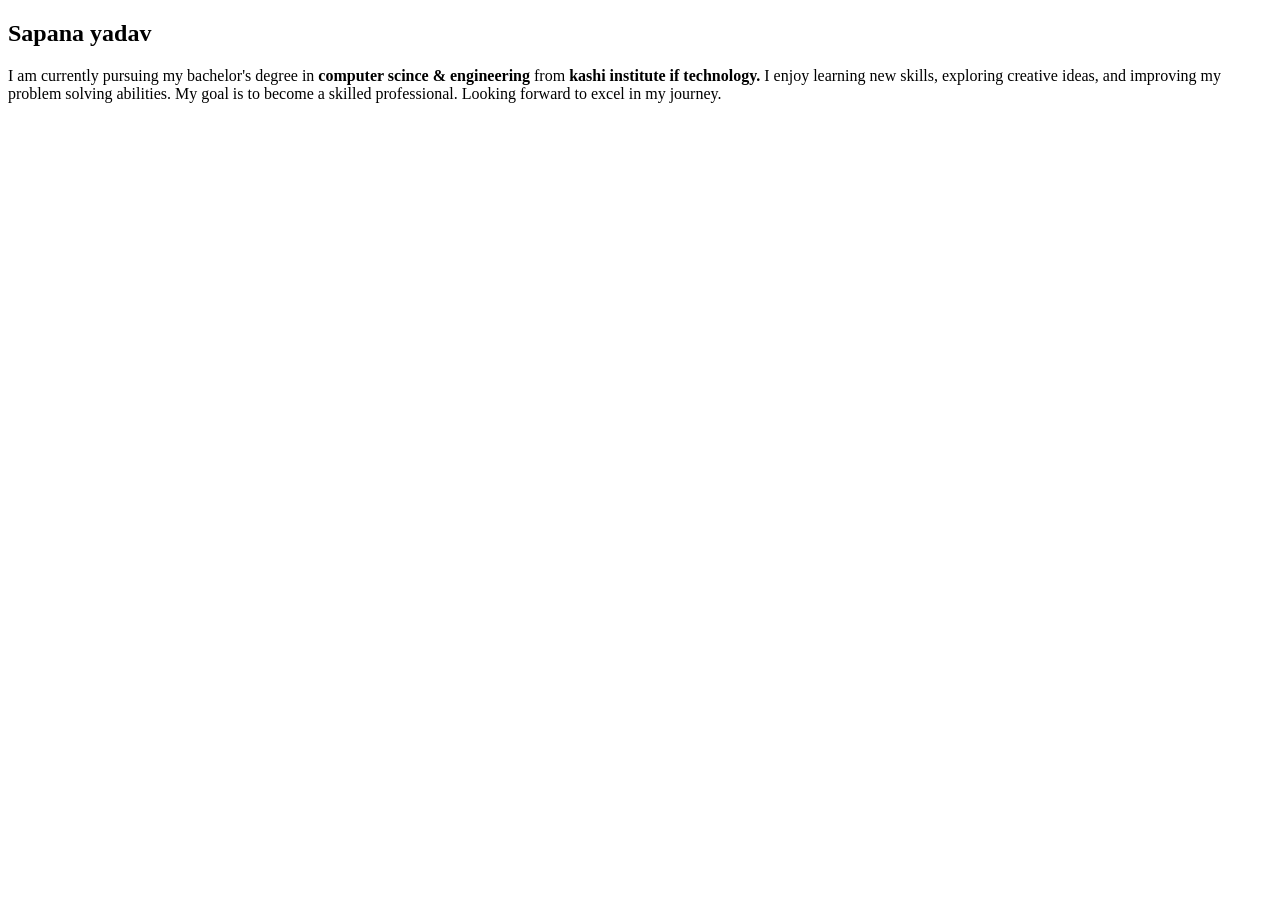
==== index.html @ d917b38c "Add files via upload" ====
<!DOCTYPE html>
<html lang="en">
<head>
    <meta charset="UTF-8">
    <meta name="viewport" content="width=device-width, initial-scale=1.0">
    <title>Document</title>
</head>
<body>
    <h2>Sapana yadav</h2>
    <p>I am currently pursuing my bachelor's degree in <b>computer scince &  engineering </b> from <b>kashi institute if technology.</b>
    I enjoy learning new skills, exploring creative ideas, and improving my problem solving abilities. My goal is to become a
     skilled professional. Looking forward to excel in my journey.</p>
</body>
</html>
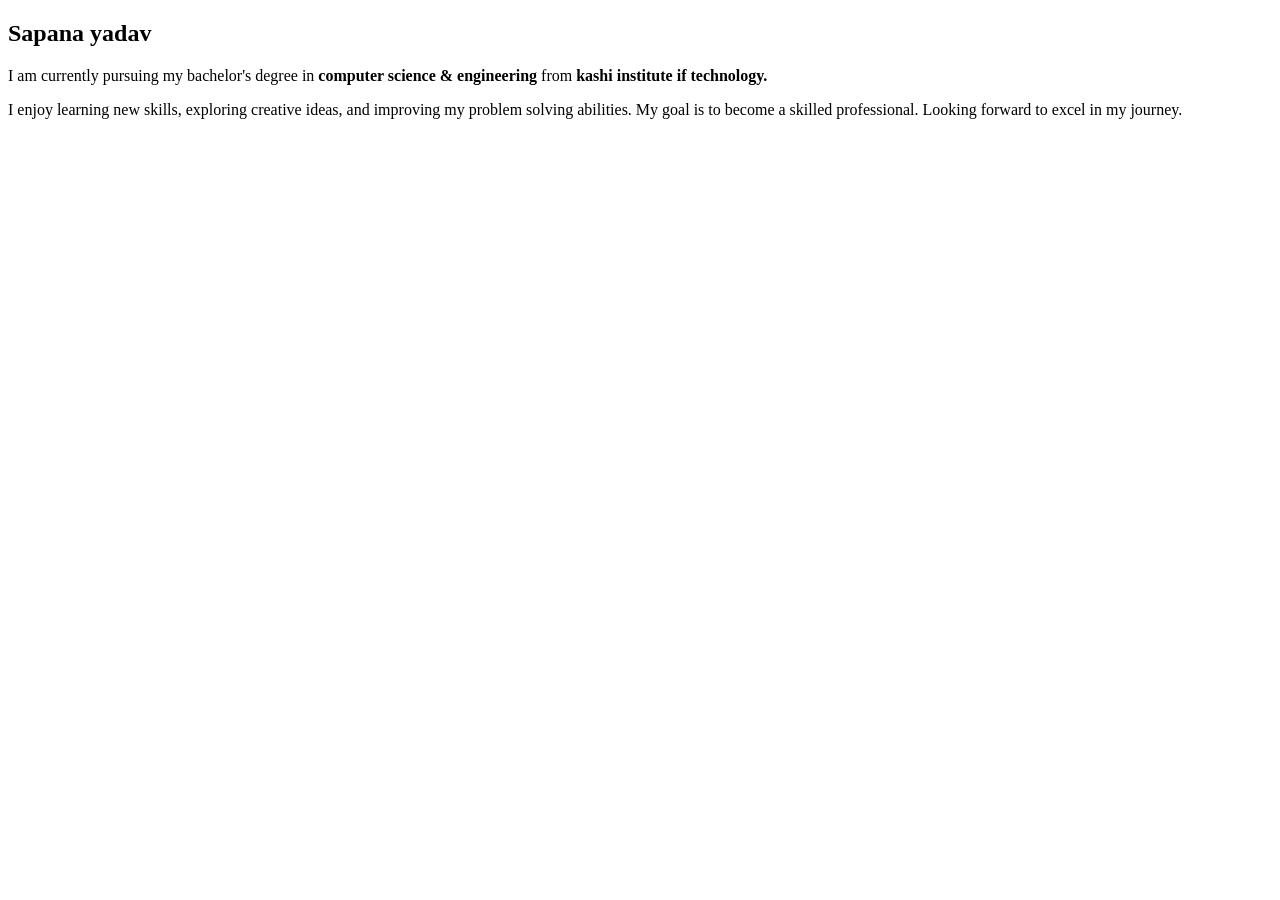
==== commit 2bc071e4: "Add files via upload" ====
--- a/index.html
+++ b/index.html
@@ -1,14 +1,28 @@
 <!DOCTYPE html>
 <html lang="en">
+
 <head>
     <meta charset="UTF-8">
     <meta name="viewport" content="width=device-width, initial-scale=1.0">
     <title>Document</title>
 </head>
+
 <body>
     <h2>Sapana yadav</h2>
-    <p>I am currently pursuing my bachelor's degree in <b>computer scince &  engineering </b> from <b>kashi institute if technology.</b>
-    I enjoy learning new skills, exploring creative ideas, and improving my problem solving abilities. My goal is to become a
-     skilled professional. Looking forward to excel in my journey.</p>
+    <p>I am currently pursuing my bachelor's degree in <b>computer science & engineering </b> from <b>kashi institute if
+            technology.</b></p>
+    <p>I enjoy learning new skills, exploring creative ideas, and improving my problem solving abilities. My goal is to
+        become a
+        skilled professional. Looking forward to excel in my journey.</p>
+
+
+
+    <div id="button-container"></div>
+
+
+
+    <script src="first.js"></script>
 </body>
+<script src="first.js"></script>
+
 </html>
